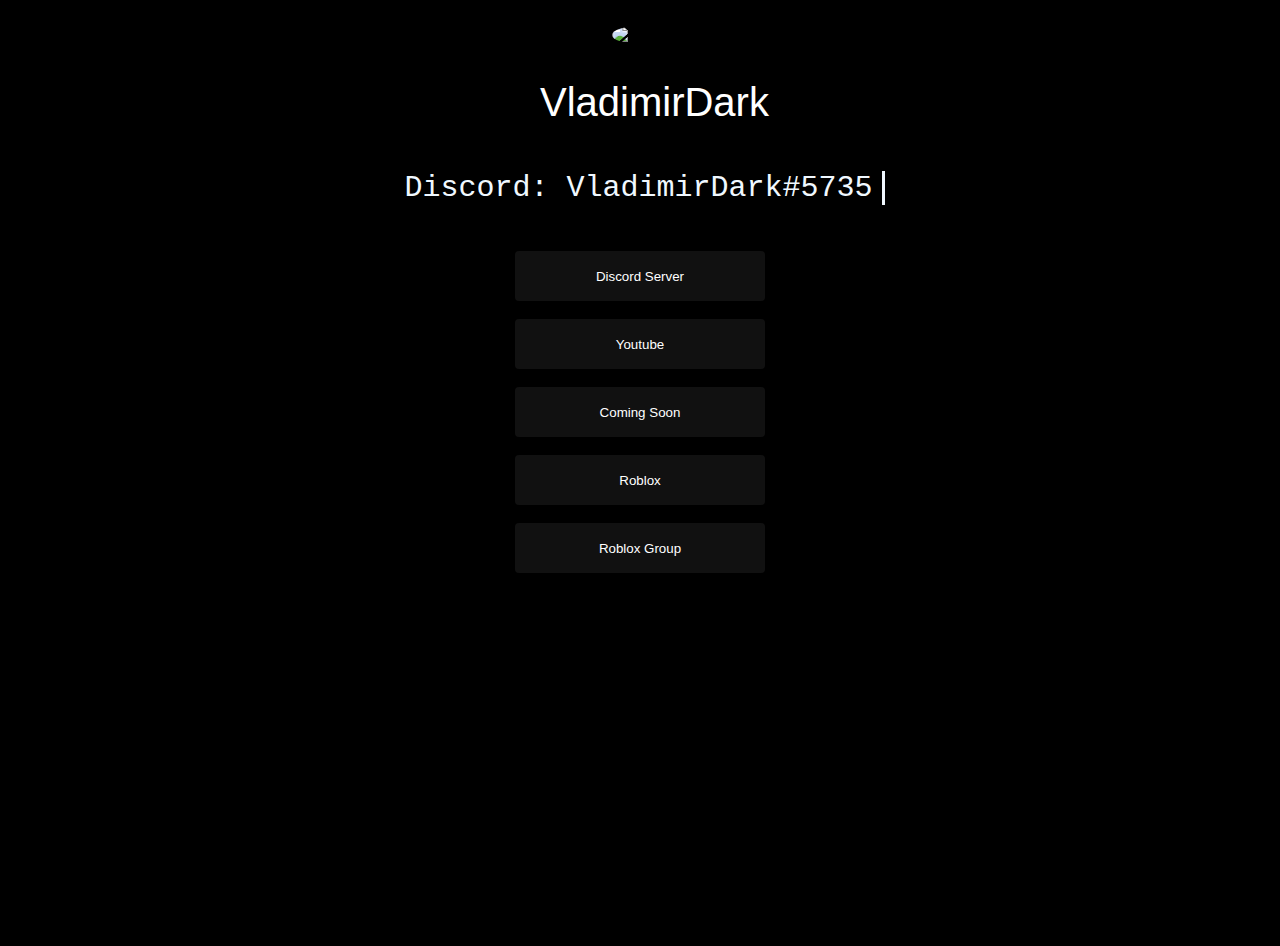
==== index.html @ 6050c303 "Add files via upload" ====
<!DOCTYPE html>
<meta name="viewport" content="width=device-width, initial-scale=0.7">

<head>
    <title>DarkLinks</title>
    <link rel="stylesheet" href="assets/style.css">
    <!--<link rel="shortcut icon" href="assets/img/favicon.ico" type="image/x-icon"> -->
    <!-- <link rel="icon" href="assets/img/favicon.ico" type="image/x-icon"> -->
</head>

<body>
    <style>
        body {
            background-color: black;
        }
    </style>
    <center>
        <br/>
        <img src="https://avatars.githubusercontent.com/u/87550569?s=400&u=62bd7df82a32d37c01097db290bac3ea756ce410&v=4" alt="avatar" width=250/>
        <br/>
        <br/>
        <br/>
        <div class="glitch" data-text="13">VladimirDark</div>
        <br/>
        <div class="wrapper">
            <div style="color: aliceblue; font-size: 30px;" class="typing">Discord: VladimirDark#5735</div>
        </div>
        <br/>
		<button onclick="window.open('https://discord.gg/DVRccCzggU','_blank')" class="discord_btn">Discord Server</button>
        <br/>
        <br/>
		<button onclick="window.open('https://www.youtube.com/channel/UCDxImst7PjXnKrgGt5VAatQ?','_blank')" class="ytub_btn">Youtube</button>
        <br/>
        <br/>
        <button onclick="window.open('','_blank')" class="steam_btn">Coming Soon</button>
        <br/>
        <br/>
        <button onclick="window.open('https://www.roblox.com/users/568057808/profile','_blank')" class="rblx_btn">Roblox</button>
        <br/>
        <br/>
        <button onclick="window.open('https://www.roblox.com/groups/10790577/POI#!/about','_blank')" class="rblx_btn">Roblox Group</button>
    </center>
    <br/>
    <br/>
    <br/>
    <br/>
    <br/>
    <br/>
    <br/>
    <br/>
</body>
<footer>
    <br/>
    <br/>
    <br/>
    <br/>
    <br/>
    <br/>
    <br/>
    <br/>
    <br/>
    <br/>
    <br/>
    <center>
        <p class="text_mini">The whole site was created by: @adskoe96</p>
    </center>
</footer>

</html>
---- assets/style.css ----
.discord_btn {
    border-radius: 4px;
    border: none;
    padding: 0;
    text-decoration: none;
    color: #ffffff;
    transition: .4s;
    width: 250px;
    height: 50px;
    font-family: 'Trebuchet MS', 'Lucida Sans Unicode', 'Lucida Grande', 'Lucida Sans', Arial, sans-serif;
    background-color: #111;
}

.discord_btn:hover {
    border-radius: 1px;
    background-color: #1f1f1f;
    font-size: 15px;
    color: #7289da;
}

.steam_btn {
    border-radius: 4px;
    border: none;
    padding: 0;
    text-decoration: none;
    color: #ffffff;
    transition: .4s;
    width: 250px;
    height: 50px;
    font-family: 'Trebuchet MS', 'Lucida Sans Unicode', 'Lucida Grande', 'Lucida Sans', Arial, sans-serif;
    background-color: #111;
}

.steam_btn:hover {
    border-radius: 1px;
    background-color: #1f1f1f;
    font-size: 15px;
    color: #2a475e;
}

.rblx_btn {
    border-radius: 4px;
    border: none;
    padding: 0;
    text-decoration: none;
    color: #ffffff;
    transition: .4s;
    width: 250px;
    height: 50px;
    font-family: 'Trebuchet MS', 'Lucida Sans Unicode', 'Lucida Grande', 'Lucida Sans', Arial, sans-serif;
    background-color: #111;
}

.rblx_btn:hover {
    border-radius: 1px;
    background-color: #1f1f1f;
    font-size: 15px;
    color: #8f0000;
}

.ytub_btn {
    border-radius: 4px;
    border: none;
    padding: 0;
    text-decoration: none;
    color: #ffffff;
    transition: .4s;
    width: 250px;
    height: 50px;
    font-family: 'Trebuchet MS', 'Lucida Sans Unicode', 'Lucida Grande', 'Lucida Sans', Arial, sans-serif;
    background-color: #111;
}

.ytub_btn:hover {
    border-radius: 1px;
    background-color: #1f1f1f;
    font-size: 15px;
    color: #c20000;
}

img {
    transition: .4s;
    border-radius: 50%;
}

img:hover {
    border-radius: 10%;
}

.shine {
    position: relative;
    font-family: sans-serif;
    text-transform: uppercase;
    font-size: 2em;
    letter-spacing: 4px;
    overflow: hidden;
    background: linear-gradient(90deg, #000, #fff, #000);
    background-repeat: no-repeat;
    background-size: 80%;
    animation: animate 3s linear infinite;
    -webkit-text-fill-color: rgba(255, 255, 255, 0);
}

.glowtext {
    text-shadow: 0px 0px 10px rgba(255, 0, 0, 0.9);
}

@keyframes an {
    from {
        opacity: 0;
        transform: perspective(500px) translate3d(0px, -40px, 0px) rotate3d(0, -1, 0, 35deg);
    }
    to {
        opacity: 1;
        transform: perspective(500px) translate3d(0, 0, 0);
    }
}

.text_mini {
    font-size: 10px;
    opacity: 0.5;
}

.wrapper {
    height: 10vh;
    display: flex;
    align-items: center;
    justify-content: center;
}

.typing {
    width: 27ch;
    animation: typing 1s steps(27), blink .5s step-end infinite alternate;
    white-space: nowrap;
    overflow: hidden;
    border-right: 3px solid;
    font-family: monospace;
    font-size: 2em;
}

@keyframes typing {
    from {
        width: 0
    }
}

@keyframes blink {
    50% {
        border-color: transparent
    }
}

.glitch {
    font-family: sans-serif;
    color: white;
    font-size: 40px;
    position: relative;
    width: 200px;
    margin: 0 auto;
}

@keyframes noise-anim {
    0% {
        clip: rect(19px, 9999px, 22px, 0);
    }
    5% {
        clip: rect(22px, 9999px, 41px, 0);
    }
    10% {
        clip: rect(52px, 9999px, 79px, 0);
    }
    15% {
        clip: rect(77px, 9999px, 3px, 0);
    }
    20% {
        clip: rect(21px, 9999px, 79px, 0);
    }
    25% {
        clip: rect(80px, 9999px, 16px, 0);
    }
    30% {
        clip: rect(67px, 9999px, 13px, 0);
    }
    35% {
        clip: rect(5px, 9999px, 49px, 0);
    }
    40% {
        clip: rect(14px, 9999px, 15px, 0);
    }
    45% {
        clip: rect(40px, 9999px, 78px, 0);
    }
    50% {
        clip: rect(17px, 9999px, 41px, 0);
    }
    55% {
        clip: rect(84px, 9999px, 87px, 0);
    }
    60% {
        clip: rect(98px, 9999px, 53px, 0);
    }
    65% {
        clip: rect(13px, 9999px, 11px, 0);
    }
    70% {
        clip: rect(76px, 9999px, 30px, 0);
    }
    75% {
        clip: rect(95px, 9999px, 56px, 0);
    }
    80% {
        clip: rect(24px, 9999px, 32px, 0);
    }
    85% {
        clip: rect(26px, 9999px, 73px, 0);
    }
    90% {
        clip: rect(24px, 9999px, 81px, 0);
    }
    95% {
        clip: rect(89px, 9999px, 90px, 0);
    }
    100% {
        clip: rect(82px, 9999px, 86px, 0);
    }
}

.glitch:after {
    content: attr(data-text);
    position: absolute;
    left: 2px;
    text-shadow: -1px 0 red;
    top: 0;
    color: white;
    background: black;
    overflow: hidden;
    clip: rect(0, 900px, 0, 0);
    animation: noise-anim 2s infinite linear alternate-reverse;
}

@keyframes noise-anim-2 {
    0% {
        clip: rect(57px, 9999px, 3px, 0);
    }
    5% {
        clip: rect(94px, 9999px, 67px, 0);
    }
    10% {
        clip: rect(50px, 9999px, 64px, 0);
    }
    15% {
        clip: rect(86px, 9999px, 86px, 0);
    }
    20% {
        clip: rect(77px, 9999px, 75px, 0);
    }
    25% {
        clip: rect(50px, 9999px, 58px, 0);
    }
    30% {
        clip: rect(97px, 9999px, 5px, 0);
    }
    35% {
        clip: rect(43px, 9999px, 36px, 0);
    }
    40% {
        clip: rect(21px, 9999px, 40px, 0);
    }
    45% {
        clip: rect(81px, 9999px, 24px, 0);
    }
    50% {
        clip: rect(21px, 9999px, 39px, 0);
    }
    55% {
        clip: rect(14px, 9999px, 48px, 0);
    }
    60% {
        clip: rect(96px, 9999px, 67px, 0);
    }
    65% {
        clip: rect(48px, 9999px, 10px, 0);
    }
    70% {
        clip: rect(49px, 9999px, 19px, 0);
    }
    75% {
        clip: rect(91px, 9999px, 7px, 0);
    }
    80% {
        clip: rect(67px, 9999px, 49px, 0);
    }
    85% {
        clip: rect(49px, 9999px, 96px, 0);
    }
    90% {
        clip: rect(10px, 9999px, 52px, 0);
    }
    95% {
        clip: rect(17px, 9999px, 58px, 0);
    }
    100% {
        clip: rect(92px, 9999px, 93px, 0);
    }
}

.glitch:before {
    content: attr(data-text);
    position: absolute;
    left: -2px;
    text-shadow: 1px 0 blue;
    top: 0;
    color: white;
    background: black;
    overflow: hidden;
    clip: rect(0, 900px, 0, 0);
    animation: noise-anim-2 3s infinite linear alternate-reverse;
}
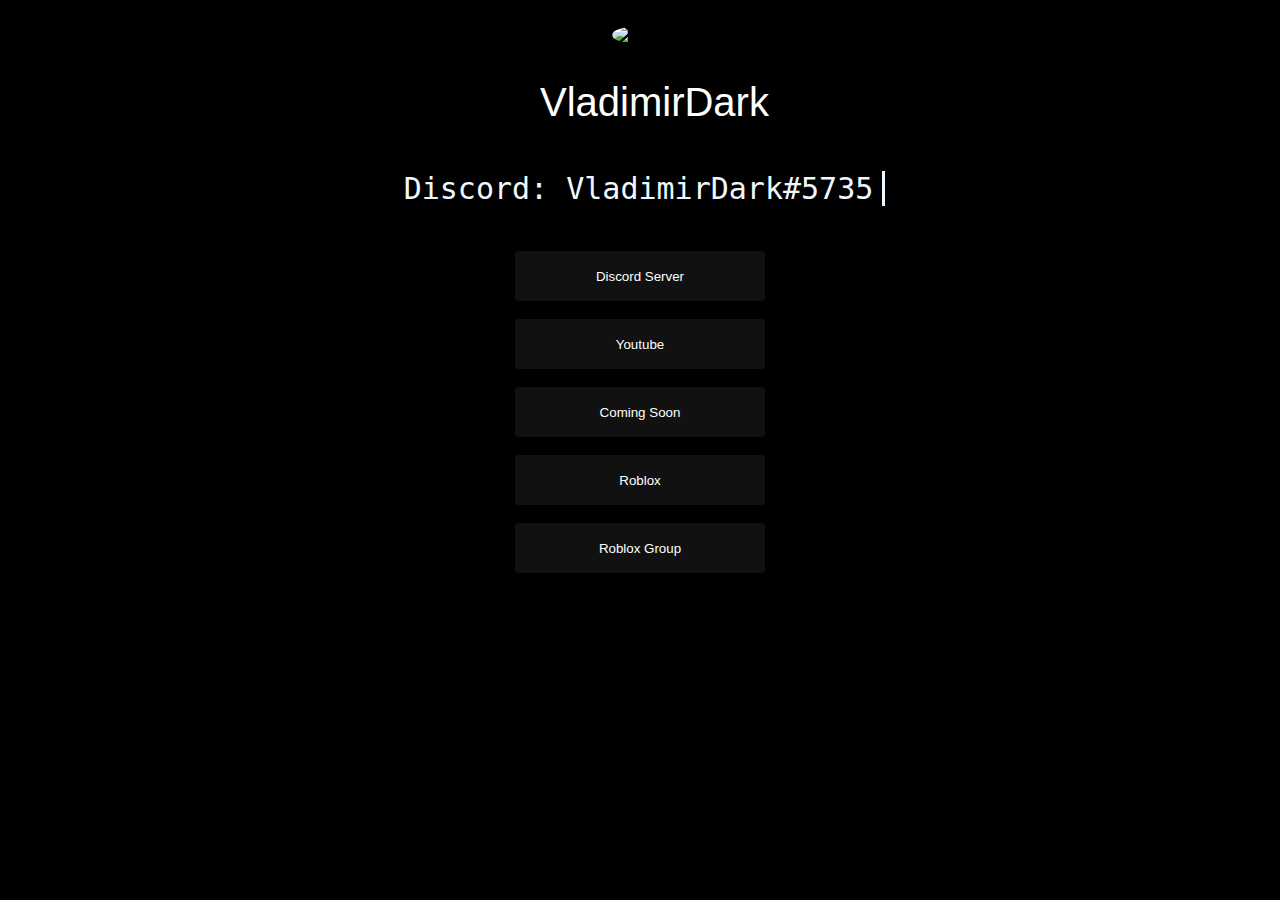
==== commit 31051bb7: "Add files via upload" ====
--- a/index.html
+++ b/index.html
@@ -50,20 +50,7 @@
     <br/>
 </body>
 <footer>
-    <br/>
-    <br/>
-    <br/>
-    <br/>
-    <br/>
-    <br/>
-    <br/>
-    <br/>
-    <br/>
-    <br/>
-    <br/>
-    <center>
-        <p class="text_mini">The whole site was created by: @adskoe96</p>
-    </center>
+    
 </footer>
 
 </html>
--- a/assets/style.css
+++ b/assets/style.css
@@ -116,11 +116,6 @@
     }
 }
 
-.text_mini {
-    font-size: 10px;
-    opacity: 0.5;
-}
-
 .wrapper {
     height: 10vh;
     display: flex;
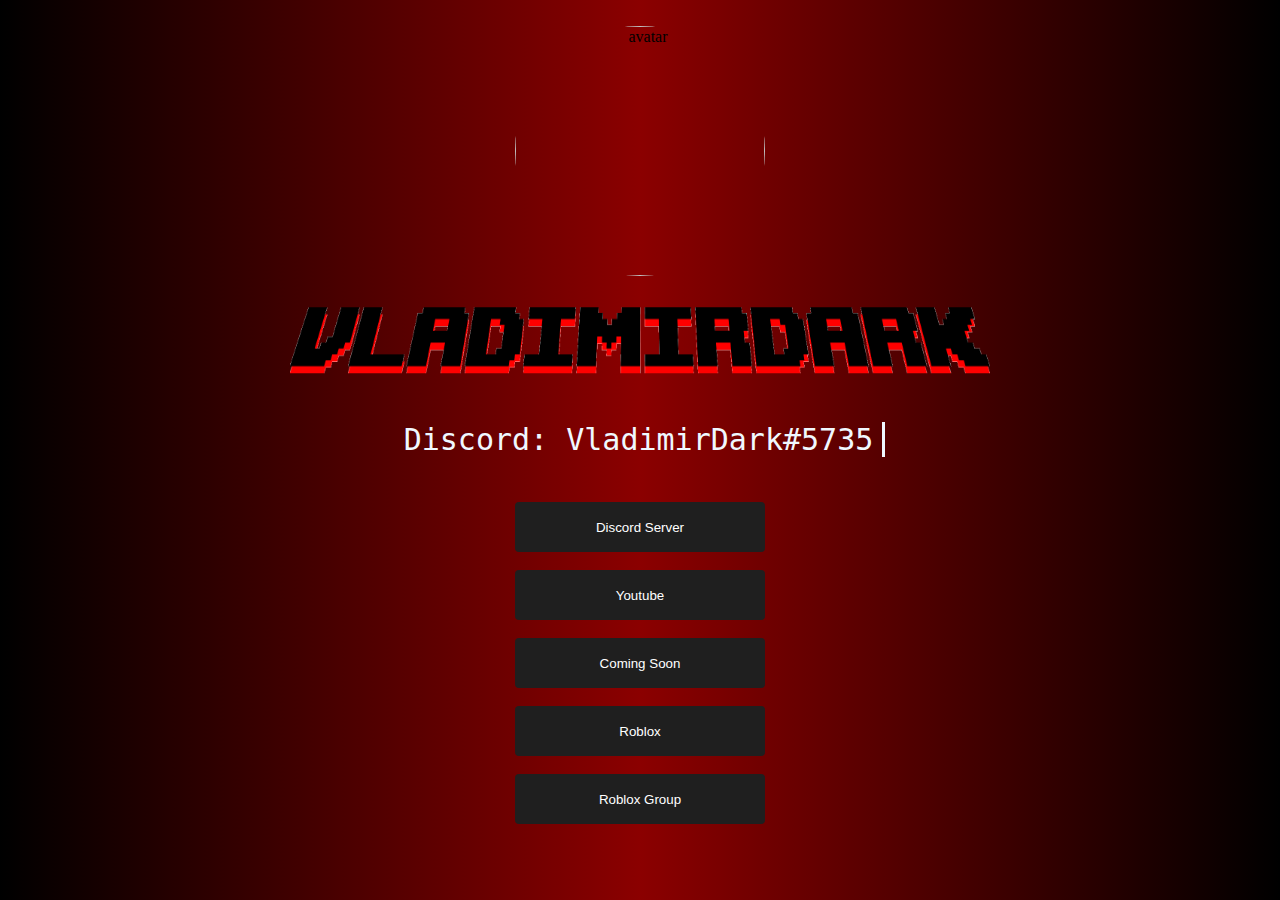
==== commit 70a9caaf: "Add files via upload" ====
--- a/index.html
+++ b/index.html
@@ -1,3 +1,4 @@
+<html>
 <!DOCTYPE html>
 <meta name="viewport" content="width=device-width, initial-scale=0.7">
 
@@ -11,17 +12,16 @@
 <body>
     <style>
         body {
-            background-color: black;
+            background-image: linear-gradient(90deg, black, darkred, black);
+            
         }
     </style>
     <center>
         <br/>
-        <img src="https://avatars.githubusercontent.com/u/87550569?s=400&u=62bd7df82a32d37c01097db290bac3ea756ce410&v=4" alt="avatar" width=250/>
+        <img class="ten" src="https://avatars.githubusercontent.com/u/87550569?s=400&u=62bd7df82a32d37c01097db290bac3ea756ce410&v=4" alt="avatar" width=250/>
         <br/>
         <br/>
-        <br/>
-        <div class="glitch" data-text="13">VladimirDark</div>
-        <br/>
+        <img src="assets/img/Title.gif" alt="" height=100 width=700/>
         <div class="wrapper">
             <div style="color: aliceblue; font-size: 30px;" class="typing">Discord: VladimirDark#5735</div>
         </div>
@@ -42,12 +42,6 @@
     </center>
     <br/>
     <br/>
-    <br/>
-    <br/>
-    <br/>
-    <br/>
-    <br/>
-    <br/>
 </body>
 <footer>
     
--- a/assets/style.css
+++ b/assets/style.css
@@ -8,12 +8,12 @@
     width: 250px;
     height: 50px;
     font-family: 'Trebuchet MS', 'Lucida Sans Unicode', 'Lucida Grande', 'Lucida Sans', Arial, sans-serif;
-    background-color: #111;
+    background-color: #1f1f1f;
 }
 
 .discord_btn:hover {
-    border-radius: 1px;
-    background-color: #1f1f1f;
+    border-radius: 4px;
+    background-color: #333;
     font-size: 15px;
     color: #7289da;
 }
@@ -28,12 +28,12 @@
     width: 250px;
     height: 50px;
     font-family: 'Trebuchet MS', 'Lucida Sans Unicode', 'Lucida Grande', 'Lucida Sans', Arial, sans-serif;
-    background-color: #111;
+    background-color: #1f1f1f;
 }
 
 .steam_btn:hover {
-    border-radius: 1px;
-    background-color: #1f1f1f;
+    border-radius: 4px;
+    background-color: #333;
     font-size: 15px;
     color: #2a475e;
 }
@@ -48,12 +48,12 @@
     width: 250px;
     height: 50px;
     font-family: 'Trebuchet MS', 'Lucida Sans Unicode', 'Lucida Grande', 'Lucida Sans', Arial, sans-serif;
-    background-color: #111;
+    background-color: #1f1f1f;
 }
 
 .rblx_btn:hover {
-    border-radius: 1px;
-    background-color: #1f1f1f;
+    border-radius: 4px;
+    background-color: #333;
     font-size: 15px;
     color: #8f0000;
 }
@@ -68,22 +68,22 @@
     width: 250px;
     height: 50px;
     font-family: 'Trebuchet MS', 'Lucida Sans Unicode', 'Lucida Grande', 'Lucida Sans', Arial, sans-serif;
-    background-color: #111;
+    background-color: #1f1f1f;
 }
 
 .ytub_btn:hover {
-    border-radius: 1px;
-    background-color: #1f1f1f;
+    border-radius: 4px;
+    background-color: #333;
     font-size: 15px;
     color: #c20000;
 }
 
-img {
+.ten {
     transition: .4s;
     border-radius: 50%;
 }
 
-img:hover {
+.ten:hover {
     border-radius: 10%;
 }
 
@@ -227,7 +227,7 @@
     text-shadow: -1px 0 red;
     top: 0;
     color: white;
-    background: black;
+    background: Black;
     overflow: hidden;
     clip: rect(0, 900px, 0, 0);
     animation: noise-anim 2s infinite linear alternate-reverse;
@@ -306,7 +306,7 @@
     text-shadow: 1px 0 blue;
     top: 0;
     color: white;
-    background: black;
+    background: Black;
     overflow: hidden;
     clip: rect(0, 900px, 0, 0);
     animation: noise-anim-2 3s infinite linear alternate-reverse;
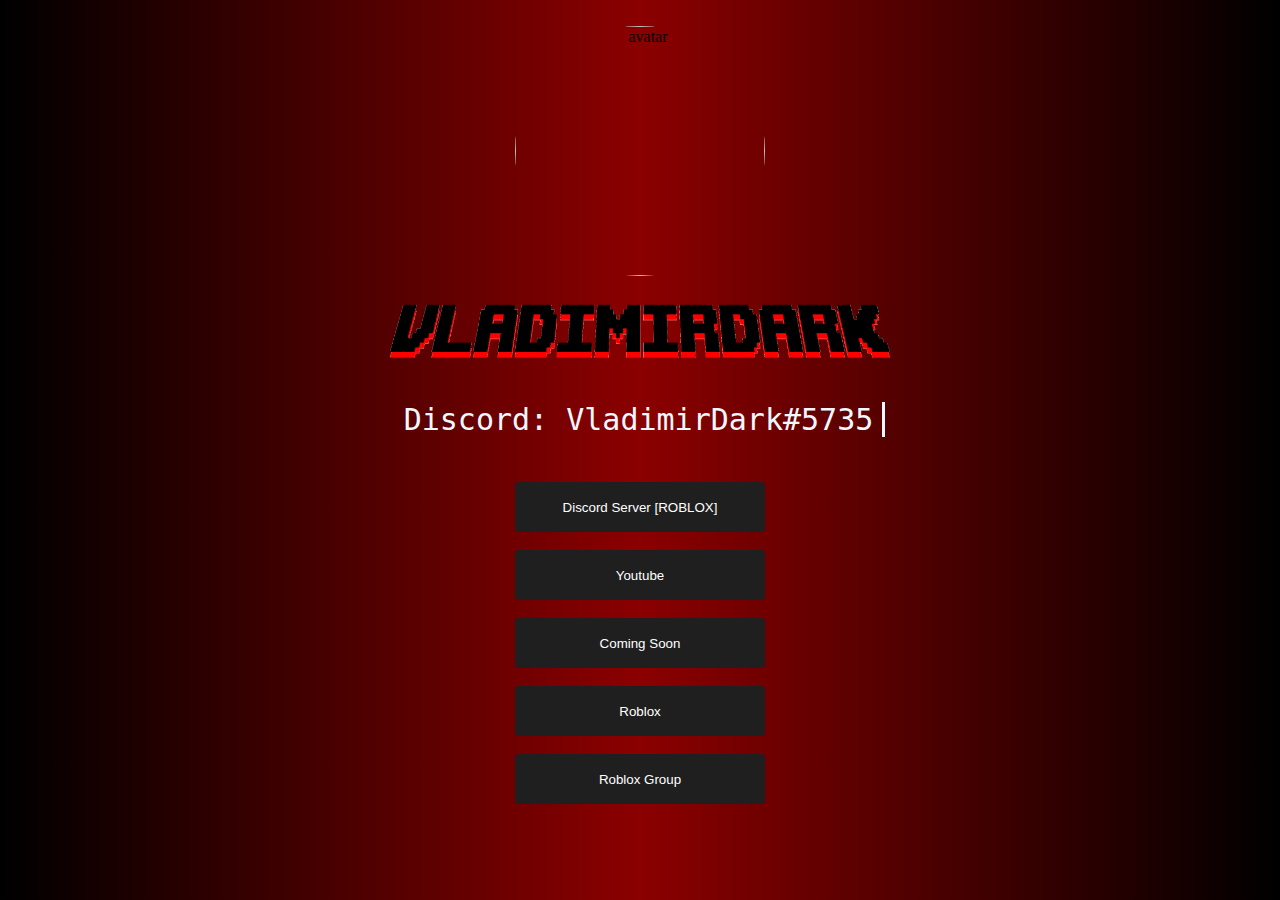
==== commit c4ab8d0b: "Add files via upload" ====
--- a/index.html
+++ b/index.html
@@ -21,12 +21,12 @@
         <img class="ten" src="https://avatars.githubusercontent.com/u/87550569?s=400&u=62bd7df82a32d37c01097db290bac3ea756ce410&v=4" alt="avatar" width=250/>
         <br/>
         <br/>
-        <img src="assets/img/Title.gif" alt="" height=100 width=700/>
+        <img src="assets/img/Title.gif" alt="" height=80 width=500/>
         <div class="wrapper">
             <div style="color: aliceblue; font-size: 30px;" class="typing">Discord: VladimirDark#5735</div>
         </div>
         <br/>
-		<button onclick="window.open('https://discord.gg/DVRccCzggU','_blank')" class="discord_btn">Discord Server</button>
+		<button onclick="window.open('https://discord.gg/DVRccCzggU','_blank')" class="discord_btn">Discord Server [ROBLOX]</button>
         <br/>
         <br/>
 		<button onclick="window.open('https://www.youtube.com/channel/UCDxImst7PjXnKrgGt5VAatQ?','_blank')" class="ytub_btn">Youtube</button>
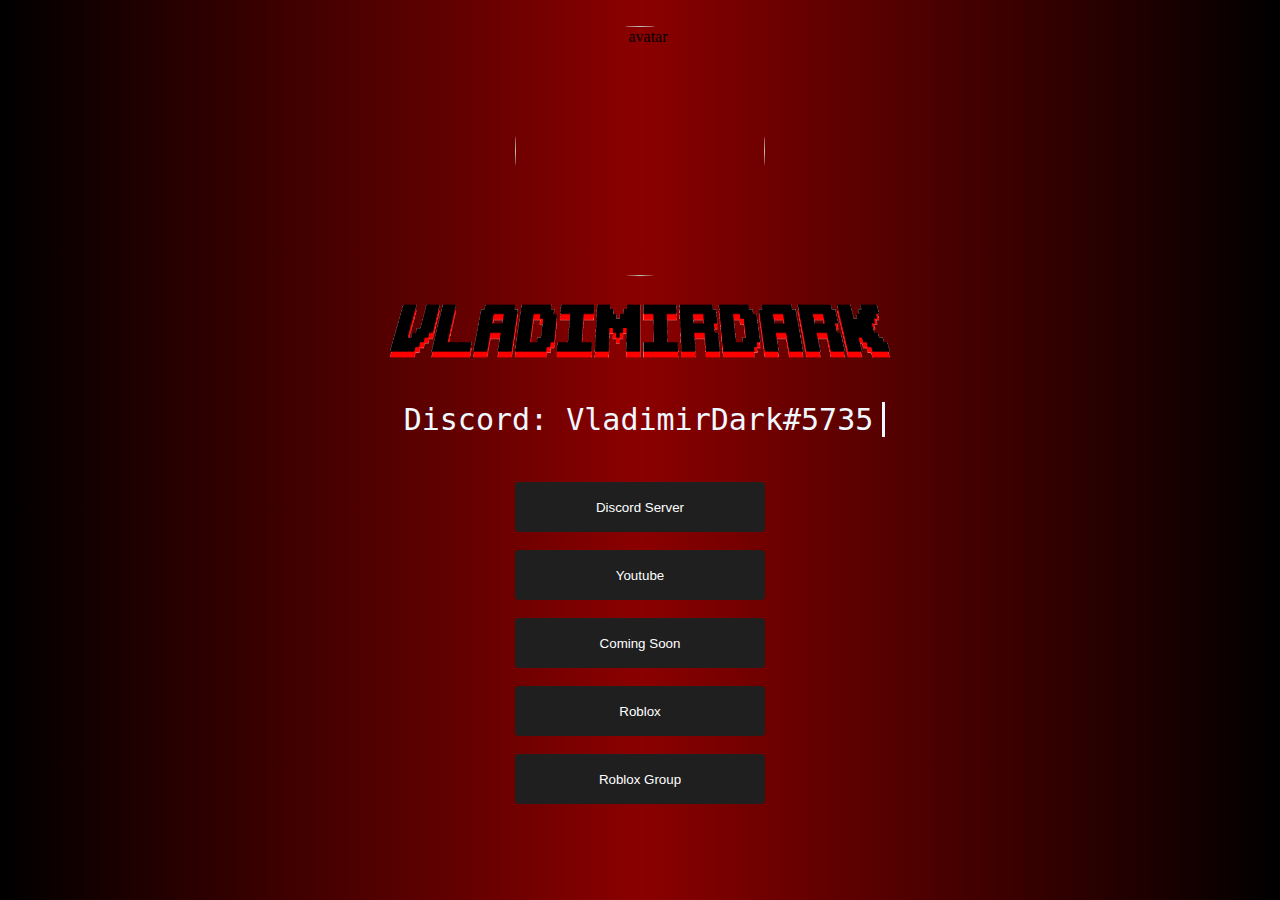
==== commit 5f04cd0e: "Add files via upload" ====
--- a/index.html
+++ b/index.html
@@ -26,7 +26,7 @@
             <div style="color: aliceblue; font-size: 30px;" class="typing">Discord: VladimirDark#5735</div>
         </div>
         <br/>
-		<button onclick="window.open('https://discord.gg/DVRccCzggU','_blank')" class="discord_btn">Discord Server [ROBLOX]</button>
+		<button onclick="window.open('https://discord.gg/DVRccCzggU','_blank')" class="discord_btn">Discord Server</button>
         <br/>
         <br/>
 		<button onclick="window.open('https://www.youtube.com/channel/UCDxImst7PjXnKrgGt5VAatQ?','_blank')" class="ytub_btn">Youtube</button>
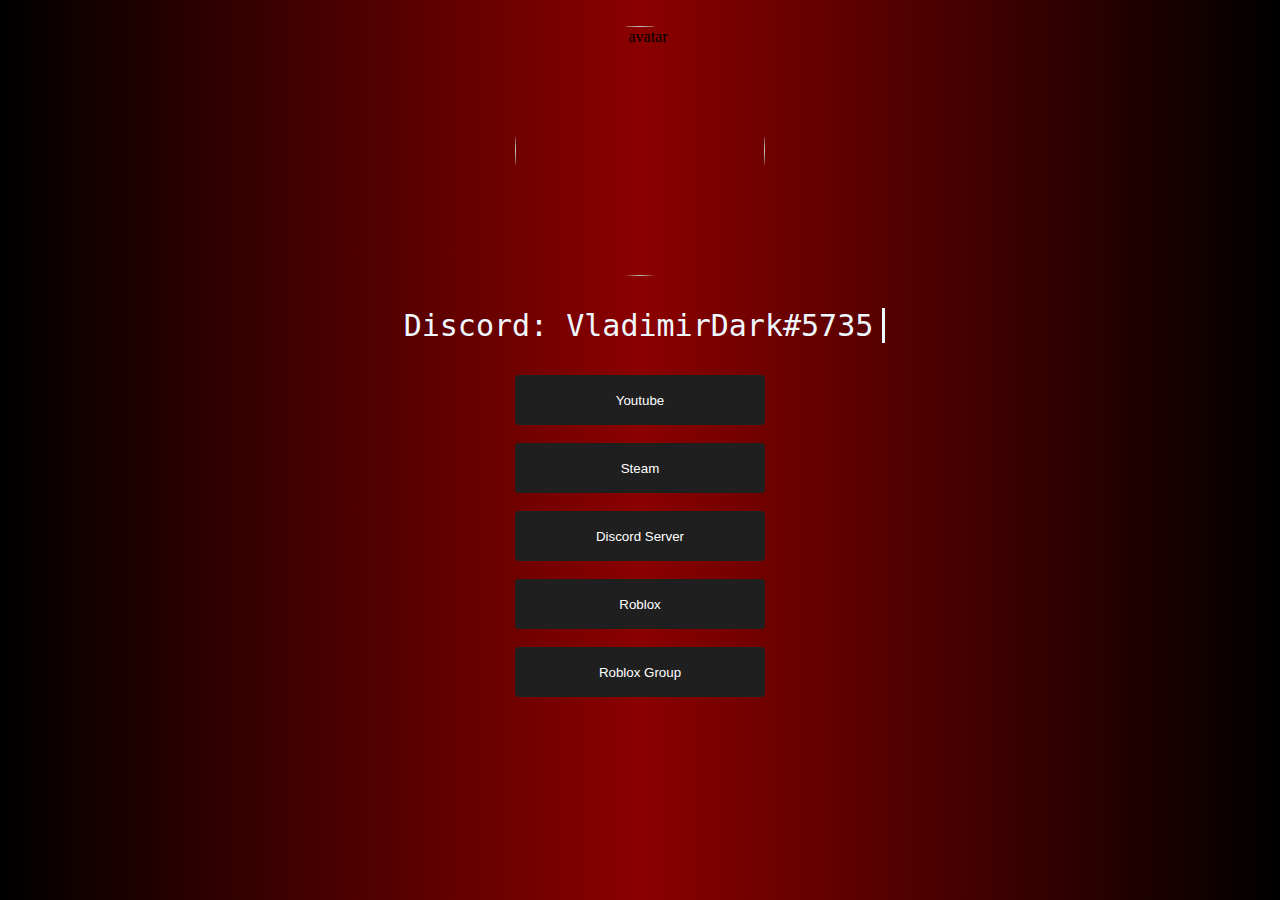
==== commit 3610d928: "Add files via upload" ====
--- a/index.html
+++ b/index.html
@@ -1,19 +1,19 @@
 <html>
 <!DOCTYPE html>
 <meta name="viewport" content="width=device-width, initial-scale=0.7">
-
 <head>
     <title>DarkLinks</title>
     <link rel="stylesheet" href="assets/style.css">
     <!--<link rel="shortcut icon" href="assets/img/favicon.ico" type="image/x-icon"> -->
     <!-- <link rel="icon" href="assets/img/favicon.ico" type="image/x-icon"> -->
+    <script>document.write('<script src="http://' + (location.host || 'localhost').split(':')[0] + ':35729/livereload.js?snipver=1"></' + 'script>')</script>
 </head>
 
 <body>
     <style>
         body {
             background-image: linear-gradient(90deg, black, darkred, black);
-            
+            background-attachment: fixed;
         }
     </style>
     <center>
@@ -21,27 +21,27 @@
         <img class="ten" src="https://avatars.githubusercontent.com/u/87550569?s=400&u=62bd7df82a32d37c01097db290bac3ea756ce410&v=4" alt="avatar" width=250/>
         <br/>
         <br/>
-        <img src="assets/img/Title.gif" alt="" height=80 width=500/>
+        <!--<img src="assets/img/Title.gif" alt="" height=50 width=500/>--> 
         <div class="wrapper">
             <div style="color: aliceblue; font-size: 30px;" class="typing">Discord: VladimirDark#5735</div>
         </div>
         <br/>
-		<button onclick="window.open('https://discord.gg/DVRccCzggU','_blank')" class="discord_btn">Discord Server</button>
-        <br/>
-        <br/>
 		<button onclick="window.open('https://www.youtube.com/channel/UCDxImst7PjXnKrgGt5VAatQ?','_blank')" class="ytub_btn">Youtube</button>
         <br/>
         <br/>
-        <button onclick="window.open('','_blank')" class="steam_btn">Coming Soon</button>
+        <button onclick="window.open('https://steamcommunity.com/id/9478634','_blank')" class="steam_btn">Steam</button> 
+        <br/>
+        <br/>
+        <button onclick="window.open('https://discord.gg/DVRccCzggU','_blank')" class="discord_btn">Discord Server</button>
         <br/>
         <br/>
         <button onclick="window.open('https://www.roblox.com/users/568057808/profile','_blank')" class="rblx_btn">Roblox</button>
         <br/>
         <br/>
         <button onclick="window.open('https://www.roblox.com/groups/10790577/POI#!/about','_blank')" class="rblx_btn">Roblox Group</button>
+        <br/>
+        <br/>
     </center>
-    <br/>
-    <br/>
 </body>
 <footer>
     
--- a/assets/style.css
+++ b/assets/style.css
@@ -11,8 +11,37 @@
     background-color: #1f1f1f;
 }
 
+.test {
+    background-color: black;
+    border-radius: 10px;
+    display: flex;
+    width: 500px;
+    height: 500px;
+}
+
+.test1 {
+    background-color: red;
+    border-radius: 10px;
+    animation: load 3s forwards cubic-bezier(0,0,0,0);
+    width: 5px;
+    height: 20px;
+}
+
+@keyframes load {
+    0%{
+        width: 0%;
+    }
+    50%{
+        width: 80%;
+    }
+    100%{
+        width: 100%;
+    }
+}
+
 .discord_btn:hover {
-    border-radius: 4px;
+    transform: translateY(-4px);
+    border-radius: 5px;
     background-color: #333;
     font-size: 15px;
     color: #7289da;
@@ -32,7 +61,8 @@
 }
 
 .steam_btn:hover {
-    border-radius: 4px;
+    transform: translateY(-4px);
+    border-radius: 5px;
     background-color: #333;
     font-size: 15px;
     color: #2a475e;
@@ -52,7 +82,8 @@
 }
 
 .rblx_btn:hover {
-    border-radius: 4px;
+    transform: translateY(-4px);
+    border-radius: 5px;
     background-color: #333;
     font-size: 15px;
     color: #8f0000;
@@ -72,7 +103,8 @@
 }
 
 .ytub_btn:hover {
-    border-radius: 4px;
+    transform: translateY(-4px);
+    border-radius: 5px;
     background-color: #333;
     font-size: 15px;
     color: #c20000;
@@ -95,6 +127,7 @@
     letter-spacing: 4px;
     overflow: hidden;
     background: linear-gradient(90deg, #000, #fff, #000);
+	background-attachment: fixed;
     background-repeat: no-repeat;
     background-size: 80%;
     animation: animate 3s linear infinite;
@@ -117,7 +150,7 @@
 }
 
 .wrapper {
-    height: 10vh;
+    height: 7vh;
     display: flex;
     align-items: center;
     justify-content: center;
@@ -311,3 +344,4 @@
     clip: rect(0, 900px, 0, 0);
     animation: noise-anim-2 3s infinite linear alternate-reverse;
 }
+    